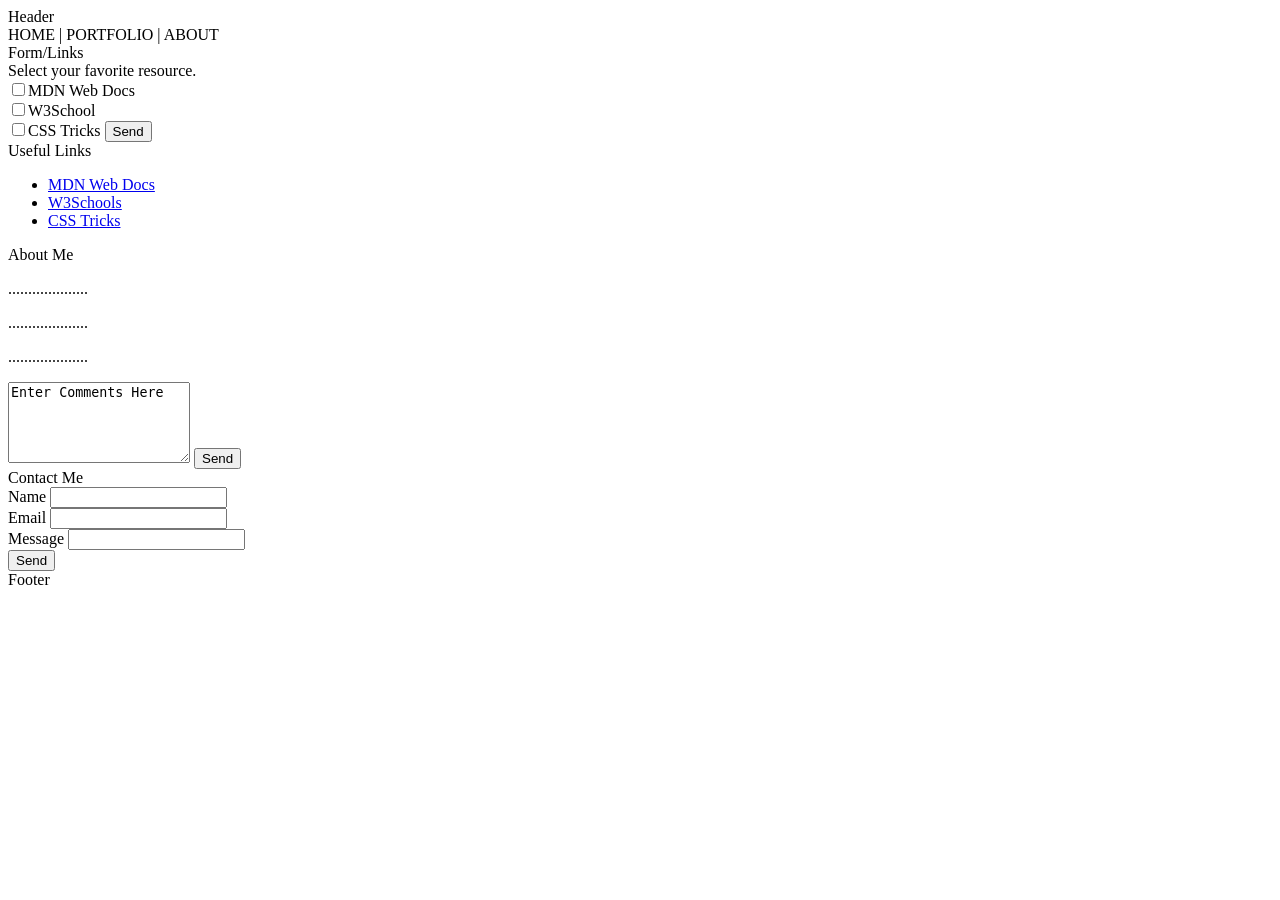
==== index.html @ c4ccded4 "Add files via upload" ====
<!DOCTYPE html>
<html lang="en">

  <head>
    <meta charset="UTF-8">
    <title>Exercise4-Aiden-Vandever</title>
    <link rel="stylesheet" href="./style.css">

  </head>
    
  <body>
  <div class="grid">
  <div class="box header">
    Header 
    
  </div>
  <div class="box nav">HOME | PORTFOLIO | ABOUT</div>
  <div class="box links">Form/Links
  
  <form>
   Select your favorite resource.<br />
 <input type="checkbox" name="site1"
  value="Web1">MDN Web Docs <br /> 
 <input type="checkbox" name="site2"
 value="Web2">W3School  <br />
 <input type="checkbox" name="site3"
 value="Web3">CSS Tricks
<button type="submit">Send</button>
</form>
    Useful Links 
<ul>
<li> 
  <a href="https://developer.mozilla.org/en-US/"
target="_blank">MDN Web Docs</a>

</li>
<li> 
  <a href="https://www.w3schools.com/"
target="_blank">W3Schools</a>

</li>
  <li> 
  <a href="https://css-tricks.com/"
target="_blank">CSS Tricks</a>

</li>
</ul>
  </div>
  <div class="box about">About Me
  <p> .................... </p>
  <p> .................... </p>
  <p> .................... </p>
 <form>
<textarea rows="5" cols="20" name="comments">
Enter Comments Here
</textarea>
<button type="submit">Send</button>
</form>
  </div>
  <div class="box contact">Contact Me
  <form>
<label for="name">Name</label>
<input id="name" name="name" type="text" required><br /> 
<label for="email">Email</label>
<input id="email" name="email" type="email" required> <br /> 
    <label for="email">Message</label>
<input id="message" name="message" type="message" required><br /> 
<button type="submit">Send</button>
</form>
  
  </div>
  <div class="box footer">Footer</div>
</div>
    
  </body>
  
</html>
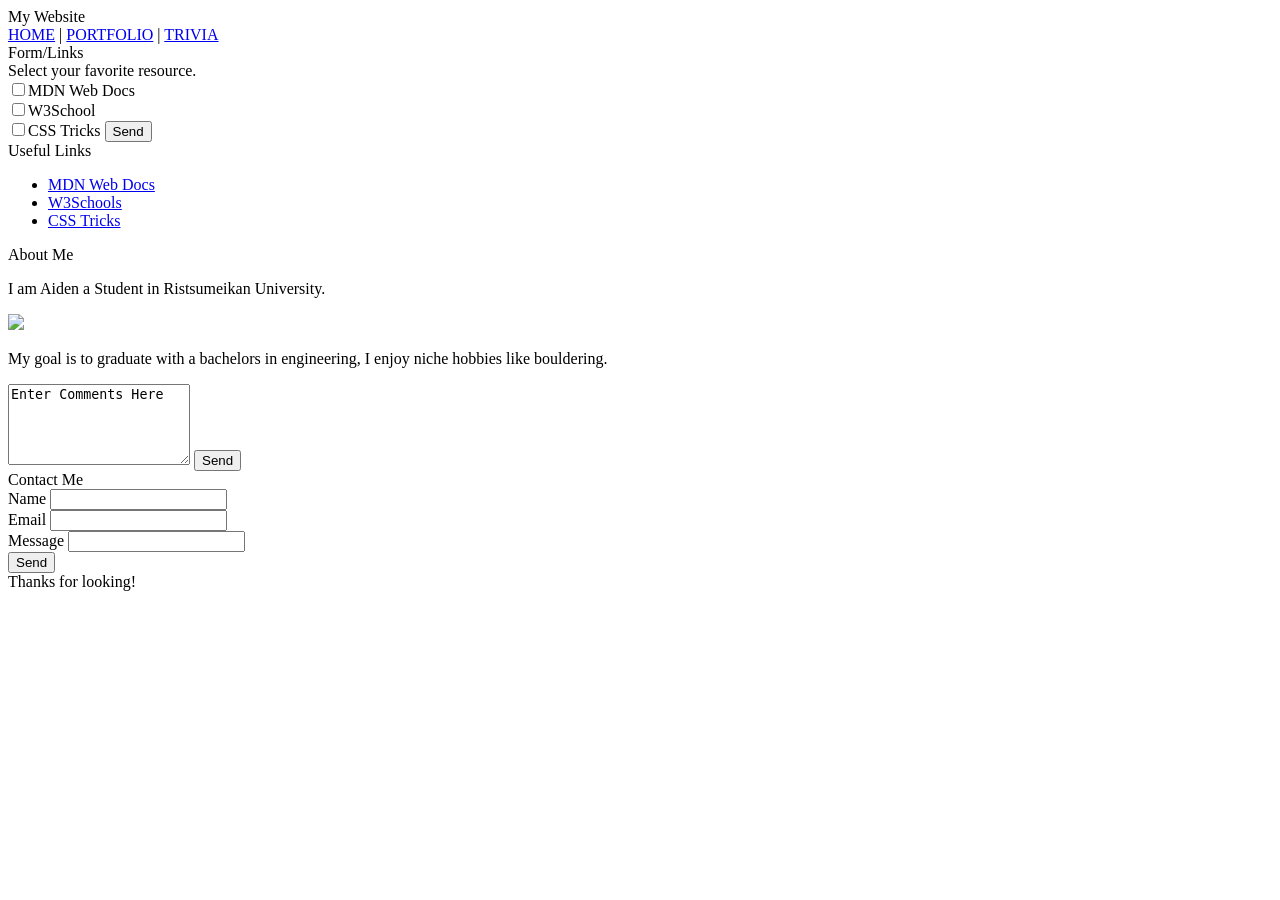
==== commit 0a90c54d: "Revise index.html with new content and links Updated content in the index.html file, including heade" ====
--- a/index.html
+++ b/index.html
@@ -1,20 +1,13 @@
 <!DOCTYPE html>
-<html lang="en">
-
-  <head>
-    <meta charset="UTF-8">
-    <title>Exercise4-Aiden-Vandever</title>
-    <link rel="stylesheet" href="./style.css">
-
-  </head>
-    
-  <body>
-  <div class="grid">
+<div class="grid">
   <div class="box header">
-    Header 
+    My Website 
     
   </div>
-  <div class="box nav">HOME | PORTFOLIO | ABOUT</div>
+  <div class="box nav"><a href="put home link"
+target="_blank">HOME</a> | <a href="Put portfolio link"
+target="_blank">PORTFOLIO</a> | <a href="Put trivia link"
+target="_blank">TRIVIA</a></div>
   <div class="box links">Form/Links
   
   <form>
@@ -47,9 +40,10 @@
 </ul>
   </div>
   <div class="box about">About Me
-  <p> .................... </p>
-  <p> .................... </p>
-  <p> .................... </p>
+  <p> I am Aiden a Student in Ristsumeikan University. </p>
+  <p> <img src="https://upload.wikimedia.org/wikipedia/commons/1/1b/Ritsumeikan_University_logo.svg" >
+ </p>
+  <p> My goal is to graduate with a bachelors in engineering, I enjoy niche hobbies like bouldering. </p>
  <form>
 <textarea rows="5" cols="20" name="comments">
 Enter Comments Here
@@ -69,9 +63,7 @@
 </form>
   
   </div>
-  <div class="box footer">Footer</div>
+  <div class="box footer">Thanks for looking!</div>
 </div>
-    
-  </body>
-  
-</html>
+
+
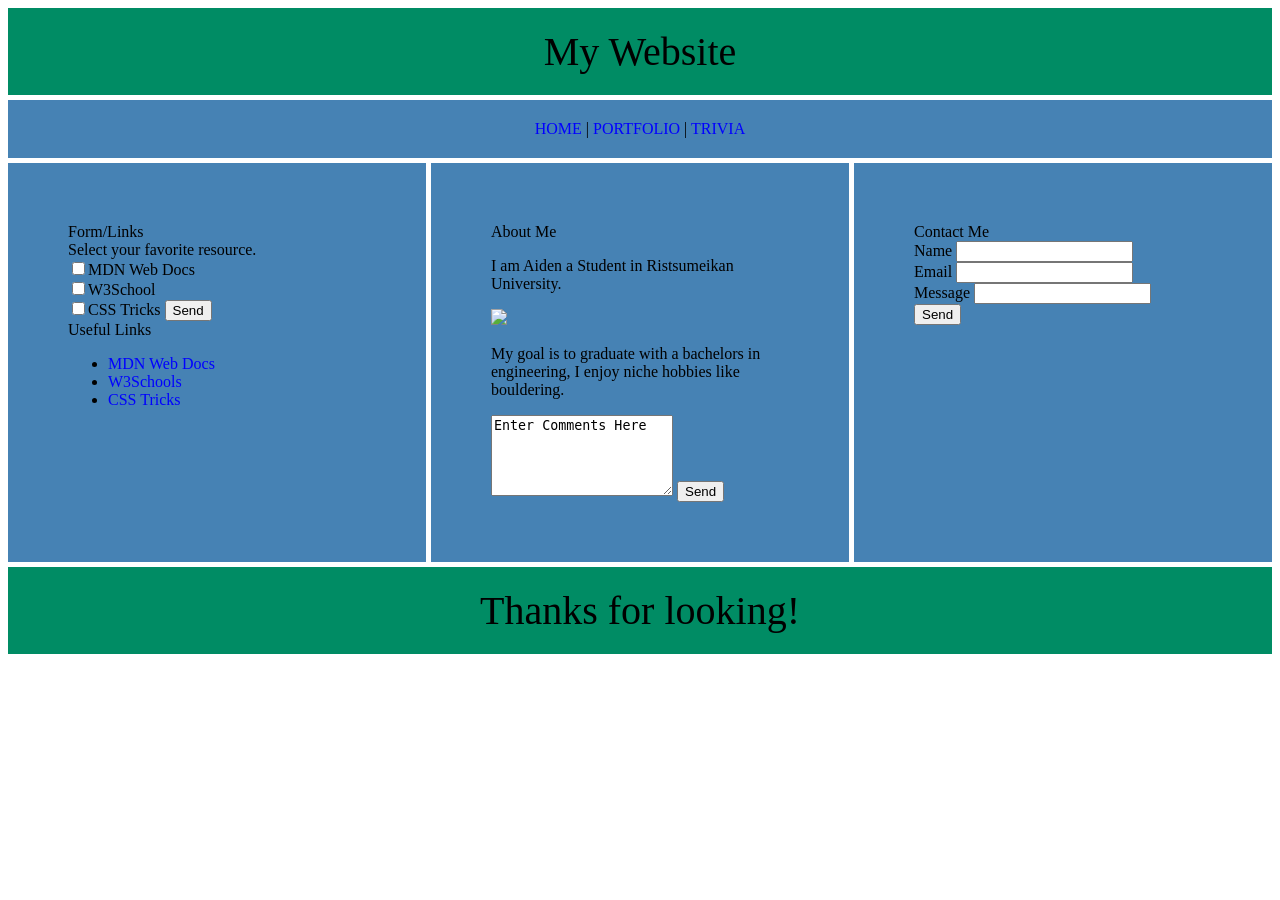
==== commit 23629cdd: "Fix HTML formatting and structure" ====
--- a/index.html
+++ b/index.html
@@ -1,12 +1,19 @@
 <!DOCTYPE html>
+<html lang="en">
+<head>
+    <meta charset="UTF-8">
+    <title>Exercise4-Aiden-Vandever</title>
+    <link rel="stylesheet" href="style.css">
+  </head>
+<body>
 <div class="grid">
   <div class="box header">
     My Website 
     
   </div>
-  <div class="box nav"><a href="put home link"
-target="_blank">HOME</a> | <a href="Put portfolio link"
-target="_blank">PORTFOLIO</a> | <a href="Put trivia link"
+  <div class="box nav"><a href="index.html"
+target="_blank">HOME</a> | <a href="portfolio.html"
+target="_blank">PORTFOLIO</a> | <a href="trivia.html"
 target="_blank">TRIVIA</a></div>
   <div class="box links">Form/Links
   
@@ -65,5 +72,7 @@
   </div>
   <div class="box footer">Thanks for looking!</div>
 </div>
+  </body>
+</html>
 
 
--- a/style.css
+++ b/style.css
@@ -0,0 +1,68 @@
+.grid {
+  display: grid;
+  grid-template-columns: 1fr 1fr 1fr;
+  gap: 5px;
+}
+
+.header {
+  grid-column: 1 / 4;
+  background-color: rgb(0, 140, 100);
+  text-align: center;
+  padding: 20px;
+  font-size: 40px ;
+  color: black;
+}
+.links {
+  background-color: rgb(70, 130, 180);
+  text-align: left;
+  padding: 60px;
+  color: black;
+}
+
+.about {
+  background-color: rgb(70, 130, 180);
+  text-align: left;
+  padding: 60px;
+  color: black;
+}
+
+.contact {
+  background-color: rgb(70, 130, 180);
+  text-align: left;
+  padding: 60px;
+  color: black;
+}
+
+
+.nav {
+  grid-column: 1 / 4;
+  background-color: rgb(70, 130, 180);
+  text-align: center;
+  padding: 20px;
+  color: black;
+}
+.footer {
+  grid-column: 1 / 4;
+  background-color: rgb(0, 140, 100);
+  text-align: center;
+  padding: 20px;
+  font-size: 40px;
+  color: black;
+}
+
+a:link { color: blue; text-decoration: none; }     
+a:visited { color: purple; }                        
+a:hover { color: magenta; font-weight: bold; }         
+a:active { color: red; }                            
+table { border-collapse: collapse; width: 100%; }
+thead th { background-color: rgb(50,50,50); color: white; font-weight: bold; padding: 5px; }
+td { padding: 5px; border-bottom: 1px solid gray; }
+tbody tr:nth-child(odd) {
+background-color: rgb(20,50,50);
+  color: lightgrey;
+}
+
+tbody tr:nth-child(even) {
+  background-color: rgb(20,60,10);
+  color: lightgrey;
+}
